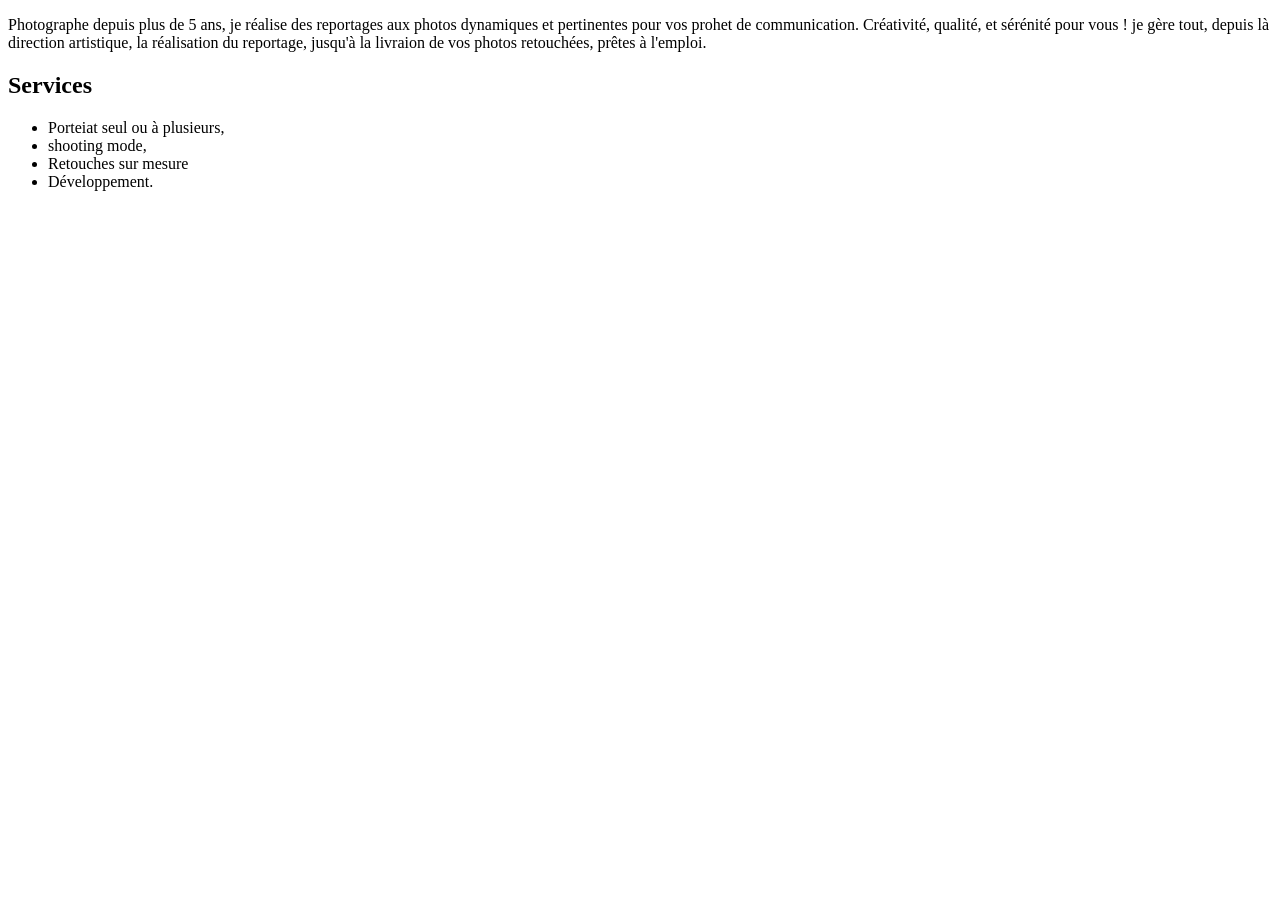
==== a-propos.html @ 7086f90e "page à propos" ====
<!DOCTYPE html>

<html lang="Fr">
    <head>
        <meta charset="utf-8">
        <title>À propos de Bacar Said</title>
    </head>
    <body>
        <p>Photographe depuis plus de 5 ans, je réalise des reportages aux photos dynamiques et pertinentes pour vos prohet de communication.
            Créativité, qualité, et sérénité pour vous ! je gère tout, depuis là direction artistique, la réalisation du reportage, jusqu'à la livraion de vos photos retouchées, prêtes à l'emploi.</p>

        <h2>Services</h2>

        <ul>
            <li>Porteiat seul ou à plusieurs,</li>
            <li>shooting mode,</li>
            <li>Retouches sur mesure</li>
            <li>Développement.</li>
        </ul>
    </body>
</html>
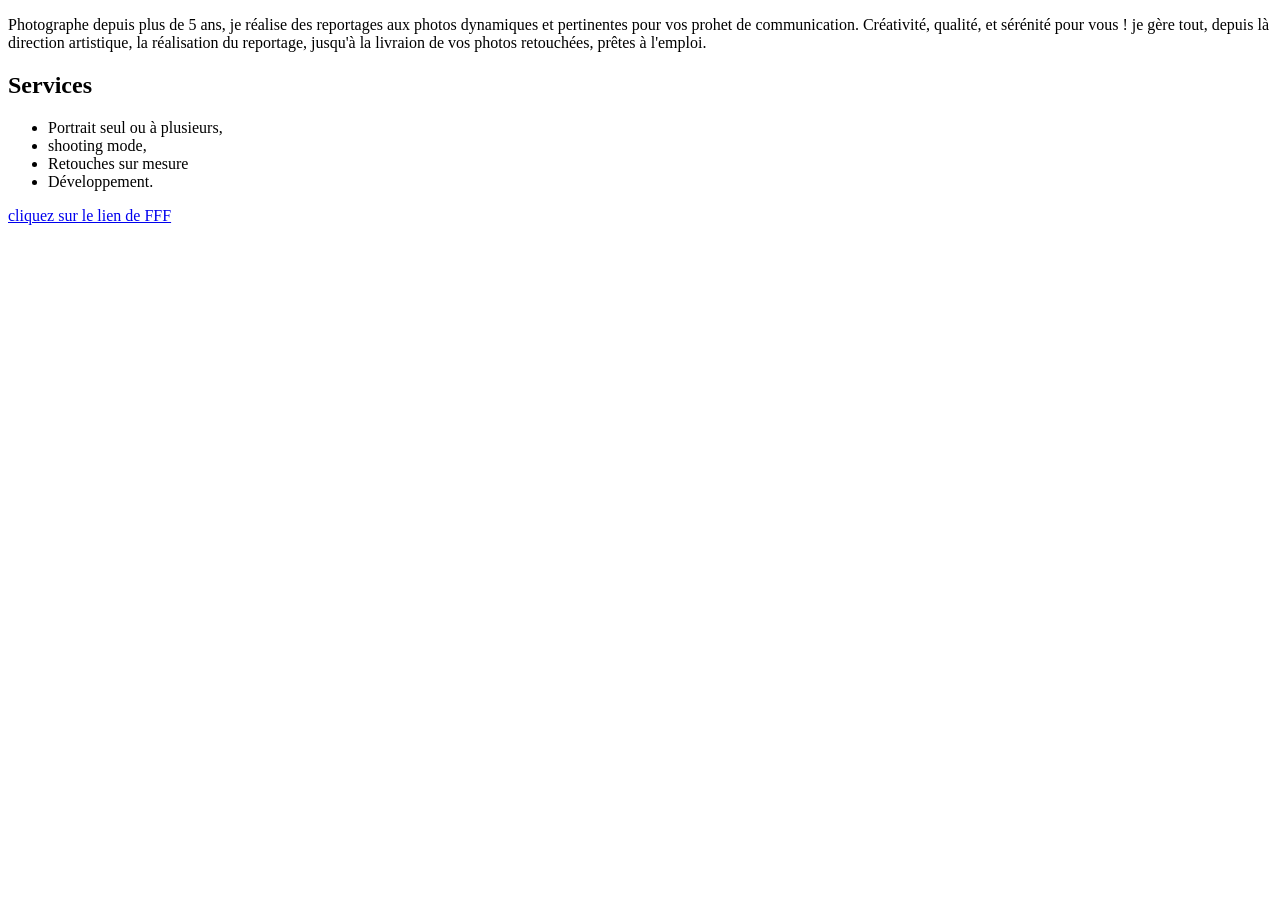
==== commit f27ce733: "créatin de la page a propos" ====
--- a/a-propos.html
+++ b/a-propos.html
@@ -12,10 +12,12 @@
         <h2>Services</h2>
 
         <ul>
-            <li>Porteiat seul ou à plusieurs,</li>
+            <li>Portrait seul ou à plusieurs,</li>
             <li>shooting mode,</li>
             <li>Retouches sur mesure</li>
             <li>Développement.</li>
         </ul>
+        <!--ajout d'un lien-->
+        <a href="https://www.fff.fr" target="_blank">cliquez sur le lien de FFF</a>
     </body>
 </html>
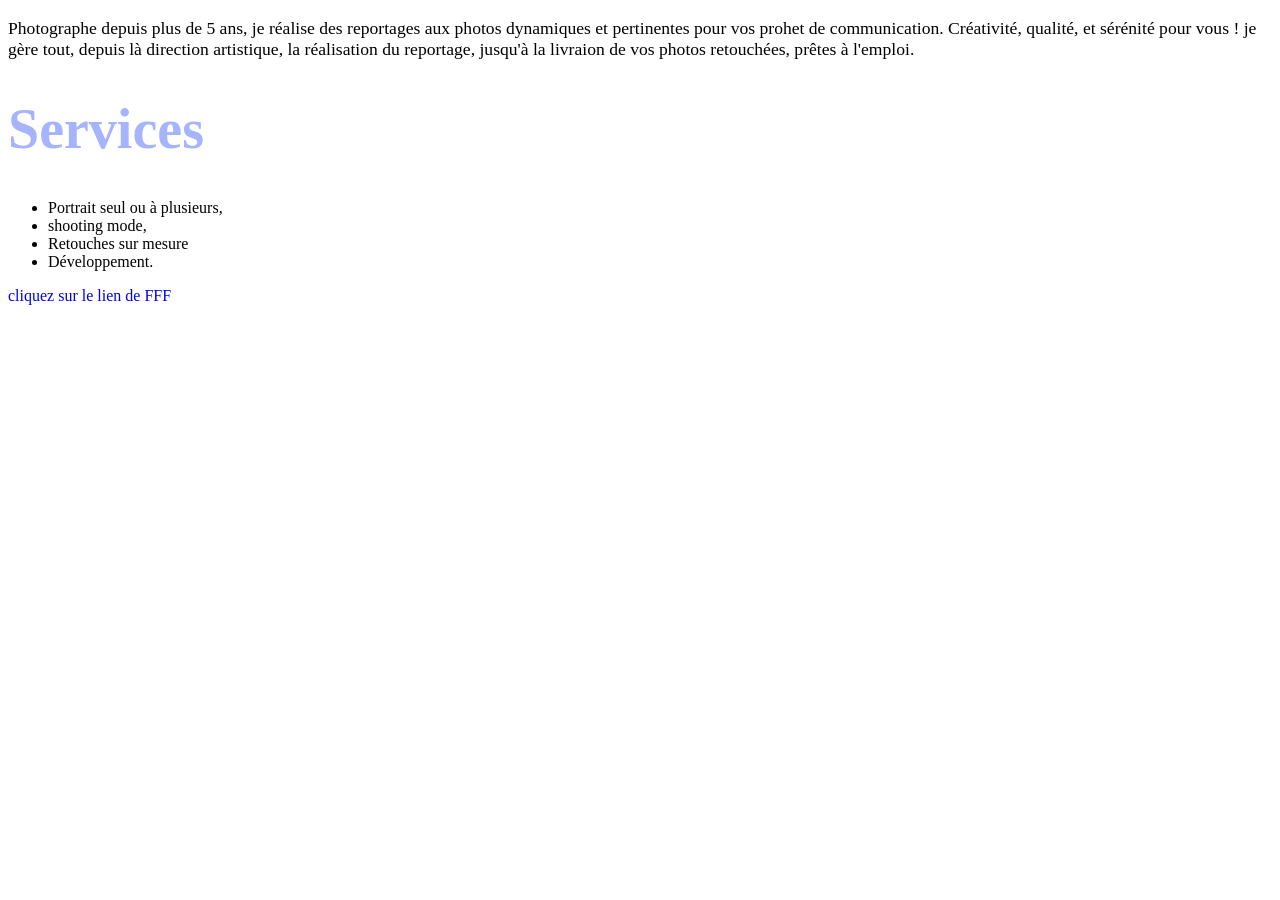
==== commit 2120d5de: "nouvel balise apprise" ====
--- a/a-propos.html
+++ b/a-propos.html
@@ -4,12 +4,16 @@
     <head>
         <meta charset="utf-8">
         <title>À propos de Bacar Said</title>
+        <link href="a-propos.css" rel="stylesheet">
+        <link rel="preconnect" href="https://fonts.googleapis.com">
+        <link rel="preconnect" href="https://fonts.gstatic.com" crossorigin>
+        <link href="https://fonts.googleapis.com/css2?family=Montserrat|Manrope&display=swap"rel="stylesheet">
     </head>
     <body>
         <p>Photographe depuis plus de 5 ans, je réalise des reportages aux photos dynamiques et pertinentes pour vos prohet de communication.
             Créativité, qualité, et sérénité pour vous ! je gère tout, depuis là direction artistique, la réalisation du reportage, jusqu'à la livraion de vos photos retouchées, prêtes à l'emploi.</p>
 
-        <h2>Services</h2>
+        <h1>Services</h1>
 
         <ul>
             <li>Portrait seul ou à plusieurs,</li>
--- a/a-propos.css
+++ b/a-propos.css
@@ -0,0 +1,19 @@
+h1{
+    font-size: 3.5em;
+    color: #A5B4FC;
+    font-family: 'montserrat' sans-serif;
+}
+
+p{
+    font-size: 1.1em;
+    font-family: 'manrope' sans-serif;
+}
+
+li{
+    font-size: 1em;
+    font-family: 'manrope' sans-serif;
+}
+
+a{
+    text-decoration: dashed;
+}
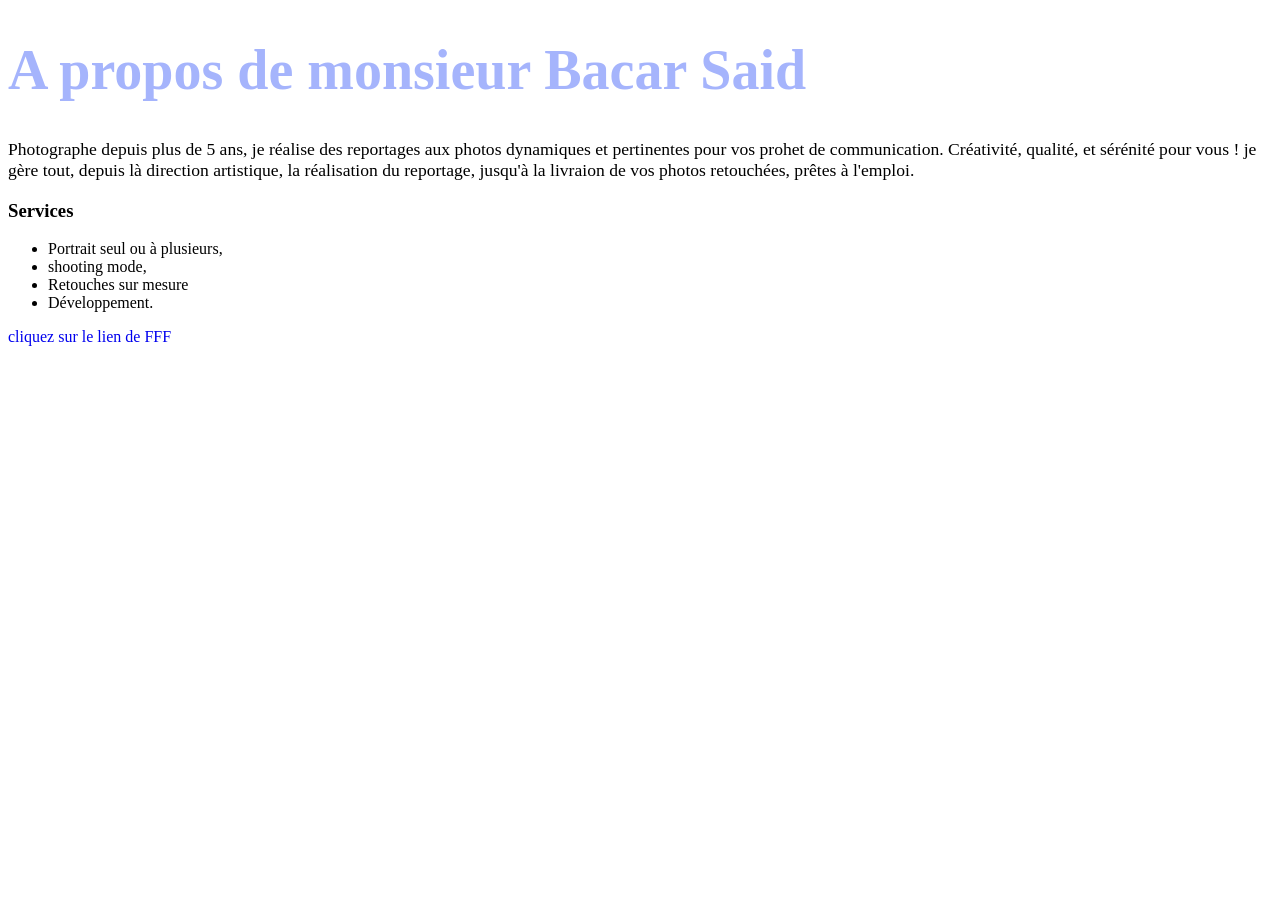
==== commit 34a62d8d: "correction de mon fichier html et css" ====
--- a/a-propos.html
+++ b/a-propos.html
@@ -9,11 +9,14 @@
         <link rel="preconnect" href="https://fonts.gstatic.com" crossorigin>
         <link href="https://fonts.googleapis.com/css2?family=Montserrat|Manrope&display=swap"rel="stylesheet">
     </head>
+    
     <body>
+        <h1>A propos de monsieur Bacar Said</h1>
+
         <p>Photographe depuis plus de 5 ans, je réalise des reportages aux photos dynamiques et pertinentes pour vos prohet de communication.
             Créativité, qualité, et sérénité pour vous ! je gère tout, depuis là direction artistique, la réalisation du reportage, jusqu'à la livraion de vos photos retouchées, prêtes à l'emploi.</p>
 
-        <h1>Services</h1>
+        <h3>Services</h3>
 
         <ul>
             <li>Portrait seul ou à plusieurs,</li>
--- a/a-propos.css
+++ b/a-propos.css
@@ -1,19 +1,19 @@
 h1{
     font-size: 3.5em;
     color: #A5B4FC;
-    font-family: 'montserrat' sans-serif;
+    font-family: 'montserrat';
 }
 
 p{
     font-size: 1.1em;
-    font-family: 'manrope' sans-serif;
+    font-family: 'manrope';
 }
 
 li{
     font-size: 1em;
-    font-family: 'manrope' sans-serif;
+    font-family: 'manrope';
 }
 
 a{
-    text-decoration: dashed;
+    text-decoration: none;
 }
